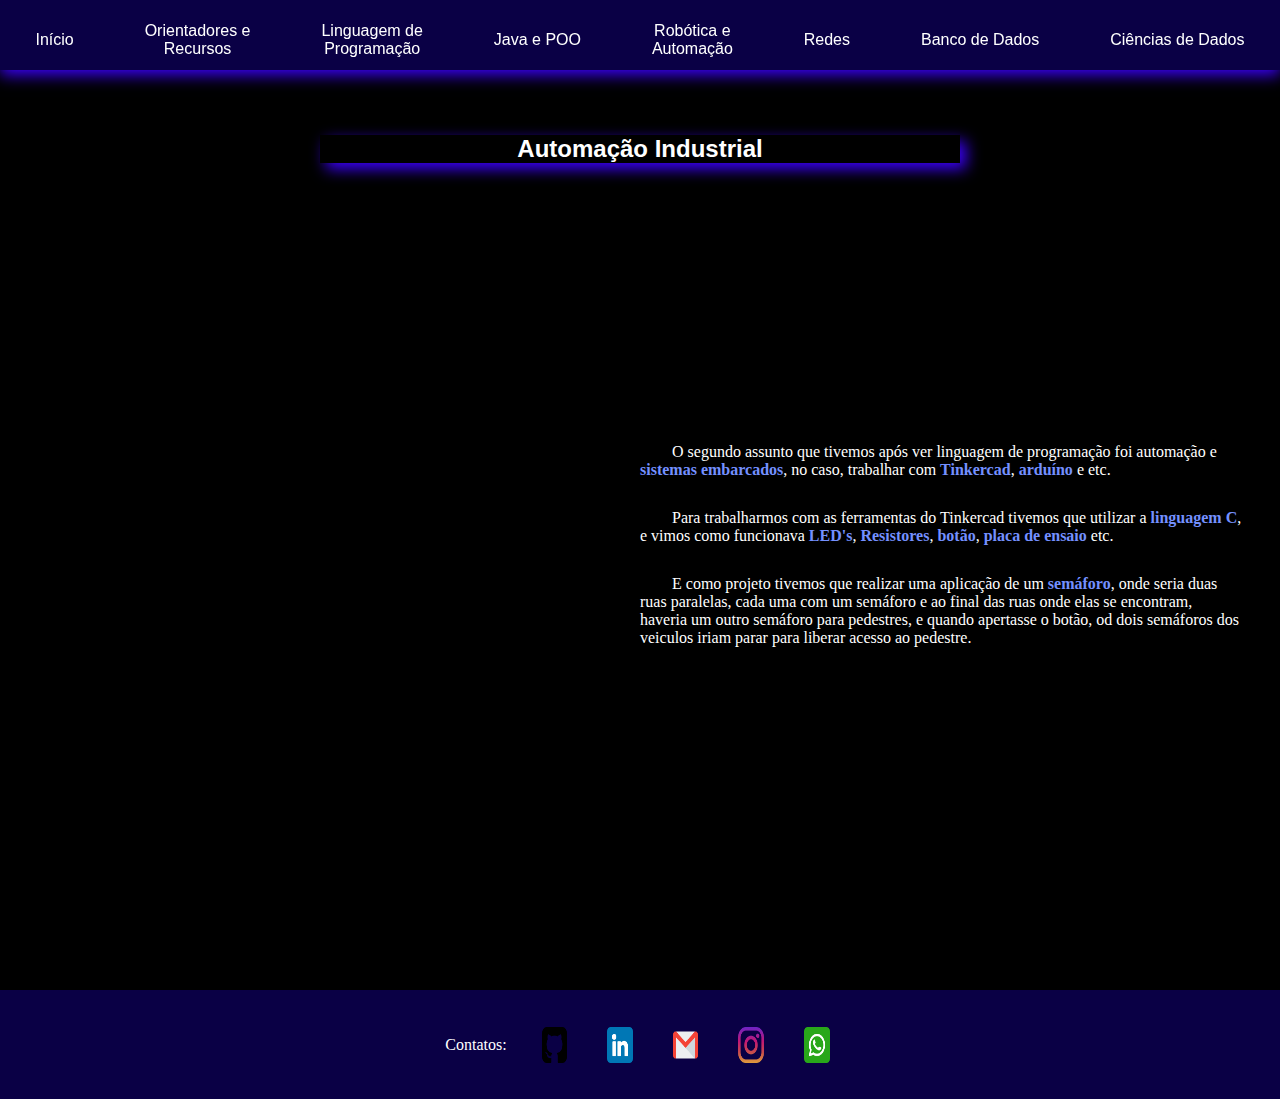
==== html/automacao.html @ ecc78ec6 "outro commit" ====
<!DOCTYPE html>
<html lang="en">
<head>
    <meta charset="UTF-8">
    <meta http-equiv="X-UA-Compatible" content="IE=edge">
    <meta name="viewport" content="width=device-width, initial-scale=1.0">
    <title>Robótica e Automação</title>
    <link rel="stylesheet" href="/css/style.css">
</head>
<body>
    <header><a name="inicio"></a>
        <nav class="links">
            <ul>
                <li><a href="/html/index.html">Início</a></li>
                <li><a href="/html/index.html">Orientadores e<br> Recursos</a></li>
                <li><a href="/html/linguagem.html">Linguagem de <br> Programação</a></li>
                <li><a href="/html/linguagem.html">Java e POO</a></li>
                <li><a href="#automcao">Robótica e<br> Automação</a></li>
                <li><a href="/html/redes.html">Redes</a></li>
                <li><a href="/html/banco.html">Banco de Dados</a></li>
                <li><a href="/html/ciencia.html">Ciências de Dados</a></li>
            </ul>
        </nav>
    </header>

    <section id="automacao"><a name="automacao"></a>
        <div class="container_automacao">
            <div class="conjunto_automacao"><a name="automacao"></a>
                <div class="title_automacao"><strong>Automação Industrial</strong></div>
                <div class="text_video_auto">
                    <video class="video_automacao" src="/video/Circuit Semáforo -  Tinkercad com codigo.mp4" autoplay muted loop></video>
                    <div class="text_automacao">
                        <p>&emsp;&emsp;O segundo assunto que tivemos após ver linguagem de programação foi automação e <b>sistemas embarcados</b>, no caso, trabalhar com <b>Tinkercad</b>, <b>arduíno</b> e etc.</p>
                        <p>&emsp;&emsp;Para trabalharmos com as ferramentas do Tinkercad tivemos que utilizar a <b>linguagem C</b>, e vimos como funcionava <b>LED's</b>, <b>Resistores</b>, <b>botão</b>, <b>placa de ensaio</b> etc.</p>  
                        <p>&emsp;&emsp;E como projeto tivemos que realizar uma aplicação de um <b>semáforo</b>, onde seria duas ruas paralelas, cada uma com um semáforo e ao final das ruas onde elas se encontram, haveria um outro semáforo para pedestres, e quando apertasse o botão, od dois semáforos dos veiculos iriam parar para liberar acesso ao pedestre.</p>
                    </div>
                </div>
            </div>
        </div>
    </section>
    
    <footer>
        <p>Contatos:</p>
        <a href="https://github.com/Talia-goncalves"><img src="/img/contatos/github-sign.png" alt=""></a>
        <a href="https://www.linkedin.com/in/talia-gon%C3%A7alves-6294ba239/"><img src="/img/contatos/linkedin.png" alt=""></a>
        <a href="mailto:gtalia246@gmail.com"><img src="/img/contatos/gmail.png" alt=""></a>
        <a href="https://www.instagram.com/taliagoncalves_/"><img src="/img/contatos/instagram.png" alt=""></a>
        <a href="https://wa.me/+5515997633908"><img src="/img/contatos/whatsapp.png" alt=""></a>
    </footer>
</body>
</html>
---- css/style.css ----
@import url('https://fonts.googleapis.com/css2?family=Poppins&display=swap');
*{
    margin: 0%;
    padding: 0;
    border: 0;
}
b{
    color: #7490ff;
}
nav{
    height: 70px;
    width: 100%;
    position: fixed;
    display: flex; justify-content: space-around;
    background-color: #0a0045;
    box-shadow: 0px 5px 15px rgb(60, 0, 255);
    z-index: 999;
}
header{
    display: flex;
}
ul{
    display: flex;
    justify-content: space-around;
    width: 100%;
    padding-left: -40px;
    align-items: center;
    text-align: center;
    list-style: none;
    font-family: 'Lucida Sans', 'Lucida Sans Regular', 'Lucida Grande', 'Lucida Sans Unicode', Geneva, Verdana, sans-serif;
}
li,a{
    display: block;
    margin-top: 5px;
    padding: 5px;
    text-decoration: none;
    color: rgb(255, 255, 255);
    transition: 0.3s;
    transition: all ease-in-out 0.5s;
}
li:hover{
    font-size: 120%;
    cursor: pointer;
}
body{
    background-color: rgb(0, 0, 0);
    color: white;
}
.container_inicio{
    display: grid;
    grid-template-columns: 50% 50%;
}
.container_orientador, .nomes, .container_recursos{
    display: flex;
    flex-direction: column;
    justify-content: space-around;
    align-items: center;
    margin: 15px;
}
.conjunto_inicio{
    display: flex;
    justify-content: space-around;
    align-items: center;
    color: aliceblue;
    height: 99vh;
    position: relative;
    z-index: 1;
}
.nomes, .img_orientadores, .img_logos{
    margin-top: 15px;
    flex-direction: row;
    gap: 260px;
    font-size: x-large;
}
.conjunto_linguagem{
    display: flex;
    justify-content: space-around;
    align-items: center;
    color: rgb(255, 255, 255);
    height: 99vh;
    margin-top: 10%;
}
.foto{
    width: 100vw;
    height: 102vh;
}
img{
    height: 4vh;
    width: 2vw;
}
.imagem{
    position: absolute;
    z-index: 2;
    margin-top: -7%;
    margin: auto;
}
#prof_andre, #prof_caina, #prof_gabriel{
    justify-content: space-between;
    width: 300px;
    height: 300px;
    margin: 30px;
    border-radius: 50px;
    border: solid 5px;
    border-color:#140085;
}
#html, #css, #javaScript, #java_logo, #tinkercad, #robotica, #redes, #postgre, #python, #calculo{
    justify-content: space-around;
    align-items: center;
    width: 150px;
    height: 150px;
    margin: 30px;
    border-radius: 5px;
}
.title_inicio{
    display: flex; 
    justify-content: center;
    flex-direction: column;
    margin-left: 3%;
    margin-top: 20vh;
    font: bolder;
    font-family:Verdana, Geneva, Tahoma, sans-serif;
    font-size:x-large;
}
.title_orientador, .title_recursos{
    font-size: xx-large;
    text-align: center;
    width: 50%;
    margin-top: 13vh;
    box-shadow: 6px 6px 15px rgb(60, 0, 255);
    font-family: Cambria, Cochin, Georgia, Times, 'Times New Roman', serif;
}
.title_linguagem{
    display: flex; 
    justify-content: center;
    gap: 30px;
    width: 100%;
    font-family: Cambria, Cochin, Georgia, Times, 'Times New Roman', serif;
    font-size:xx-large;
    margin-top: 75vh;
    margin-bottom: 20px;
    box-shadow: -4px 6px 10px rgb(60, 0, 255);
}
.title_curriculo, .title_js{
    display: flex; 
    justify-content: center;
    flex-direction: column;
    font: bolder;
    font-family: Verdana, Geneva, Tahoma, sans-serif;
    font-size:medium;
    margin-left: 3%;
    margin-top: 3vh;
}
.title_js{
    font-size:large;
    margin-left: 3%;
}
.title_java, .title_automacao{
    display: flex; 
    justify-content: center;
    gap: 30px;
    width: 50%;
    margin-top: 90vh;
    margin-bottom: 20px;
    margin-left: 25vw;
    color: #ffffff;
    font-size:x-large;
    font-family:Verdana, Geneva, Tahoma, sans-serif;
    box-shadow: 6px 6px 15px rgb(60, 0, 255);
}
.title_automacao{
    margin-top: 10vh;
    margin-bottom: 0%;
}
.text_inicio{
    display: flex; 
    justify-content: center;
    flex-direction: column;
    text-align: justify;
    position: absolute;
    left: 3vw;
    width: 35vw;
    z-index: 3;
    gap: 30px;
    font: bolder;
    font-size:small;
    font-family: 'Lucida Sans', 'Lucida Sans Regular', 'Lucida Grande', 'Lucida Sans Unicode', Geneva, Verdana, sans-serif;
}
.text_linguagem{
    display: flex;
    flex-direction: column;
    gap: 10px;
    font: bolder;
    font-family: 'Lucida Sans', 'Lucida Sans Regular', 'Lucida Grande', 'Lucida Sans Unicode', Geneva, Verdana, sans-serif;
    font-size:medium;
    text-align: justify;
    right: 3vw;
    width: 50vw;
}
.text_js{
    display: flex;
    flex-direction: column;
    color:#ffffff;
    gap: 13px;
    font-family: 'Lucida Sans', 'Lucida Sans Regular', 'Lucida Grande', 'Lucida Sans Unicode', Geneva, Verdana, sans-serif;
    font: bolder;
    font-size:medium;
    text-align: justify;
}
.text_img, .text_video_auto{
    display: flex;
    justify-content: space-around;
    align-items: center;
    
}
.text_video_auto{
    margin: 0%;
    margin-top: -5%;
}
.text_java{
    display: flex;
    flex-direction: column;
    align-items: center;
    width: 50%;
    left: 50%;
    color: #ffffff;
    gap: 50px;
}
.img_java{
    width: 550px;
    height: 400px;
}
.img_java:hover {
    animation: girar 4s linear infinite;
}
@keyframes girar {
    0% {
      transform: rotateY(0deg);
    }
    100% {
      transform: rotateY(360deg);
    }
}
.text_automacao{
    display: flex;
    flex-direction: column;
    width: 60%;
    left: 50%;
    color: #ffffff;
    gap: 30px;
    margin: 3%;
    font-size: medium;
}
#video_curriculo, #video_htlm, #video_js, #video_culinaria{
    display: flex;
    flex-direction: column;
    justify-content: center;
    gap: 40px;
    height: 35vh;
    margin-left: 0%;
    margin-top: 14px;
    box-shadow: 1px -2px 7px rgb(60, 0, 255);
}
.videos_linguagem, .videos_java{
    display: flex;
    flex-direction: column;
    gap: 40px;
    margin-top: 75vh
}
.videos_java{
    margin-top: 0px;
}
.video_java{
    width: 43vw;
}
.video_automacao{
    width: 60vw;
    height: 99vh;
}
footer{
    display: flex;
    justify-content: center;
    align-items: center;
    background-color: #0a0045;
    padding: 3vh;
    gap: 30px;
}
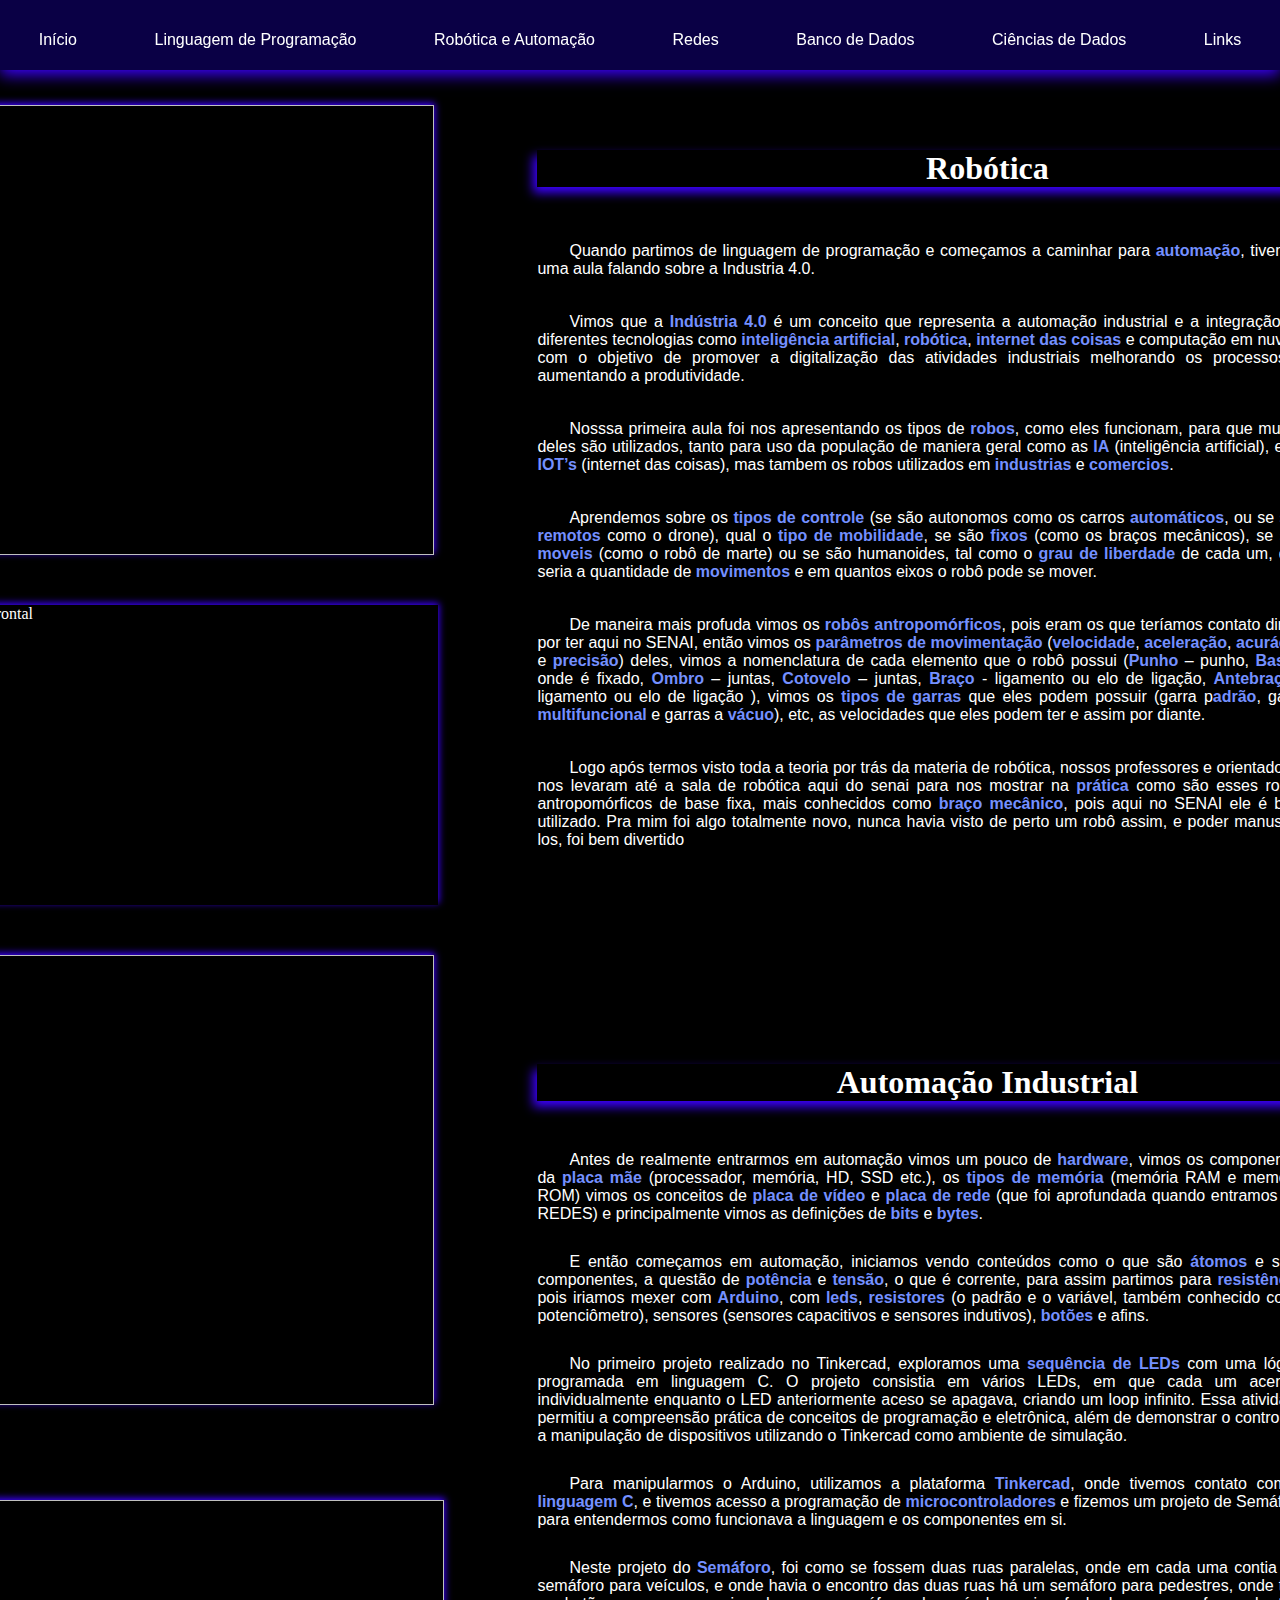
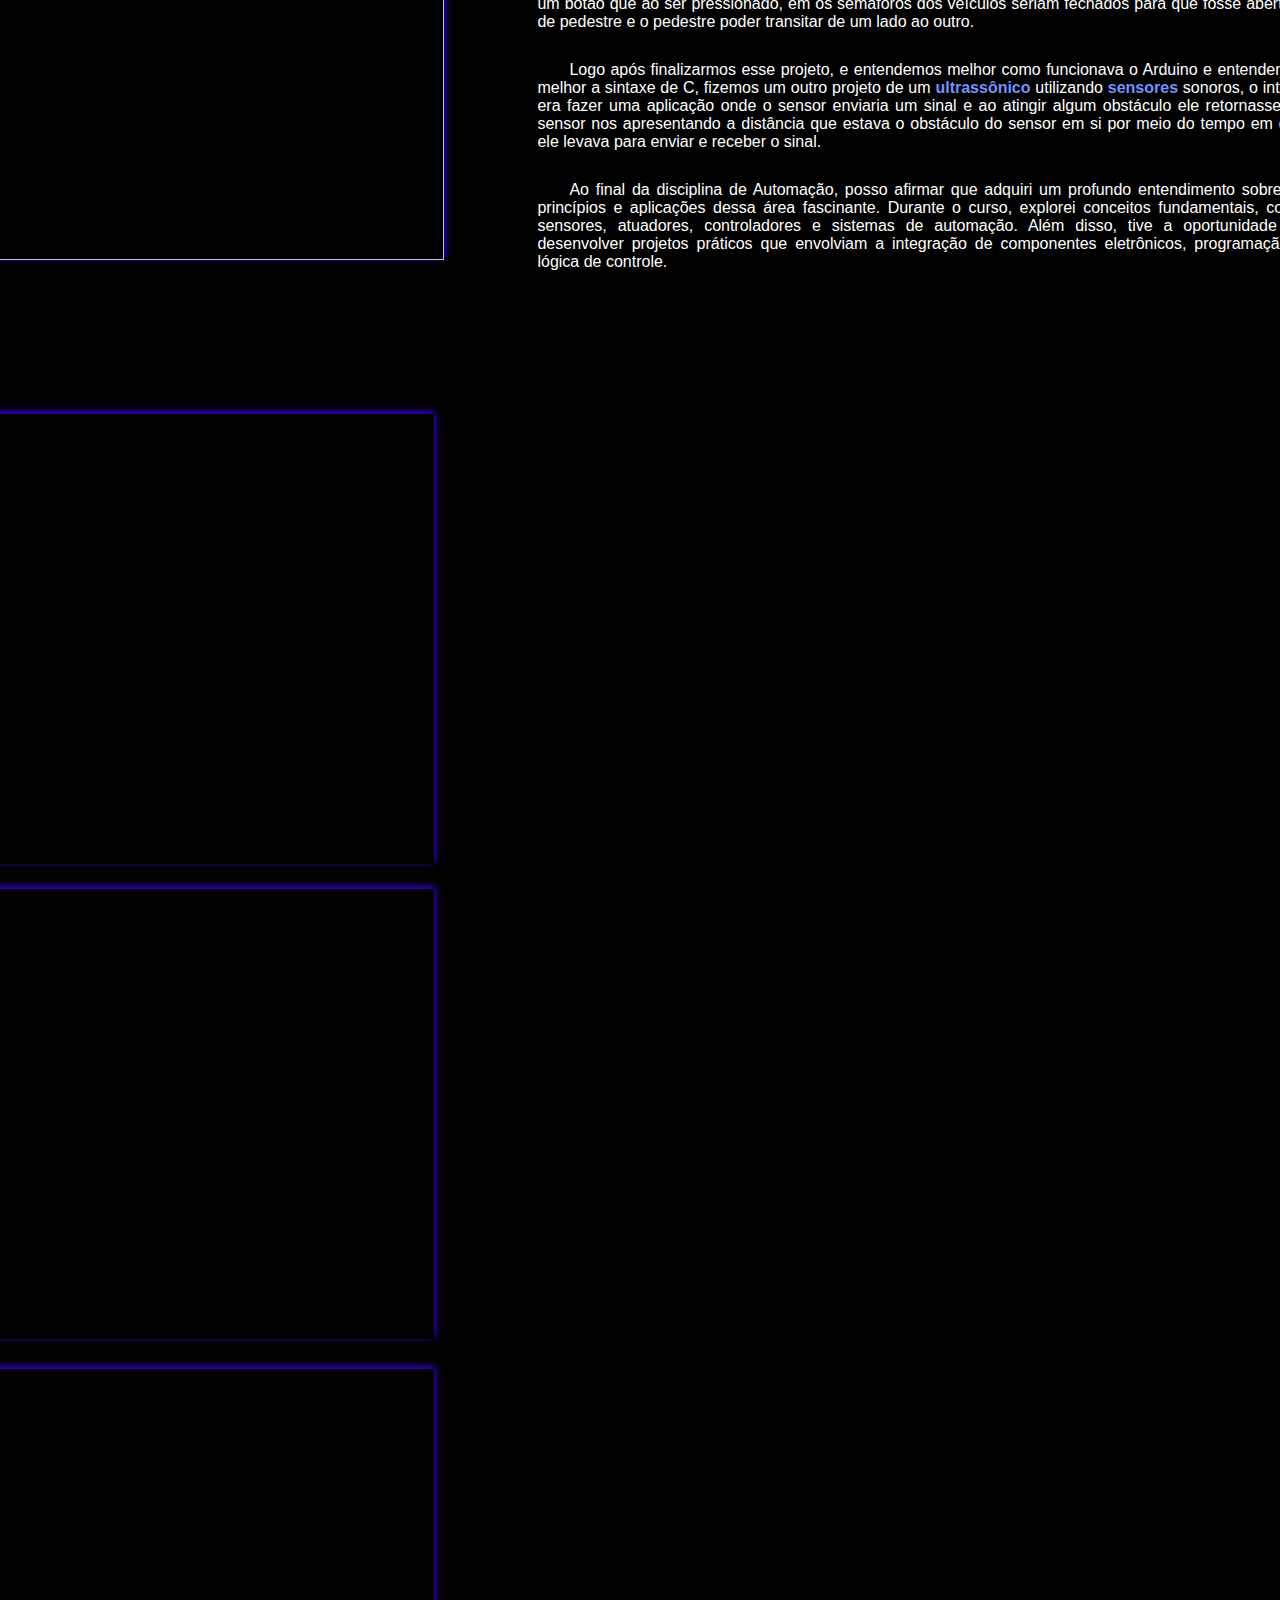
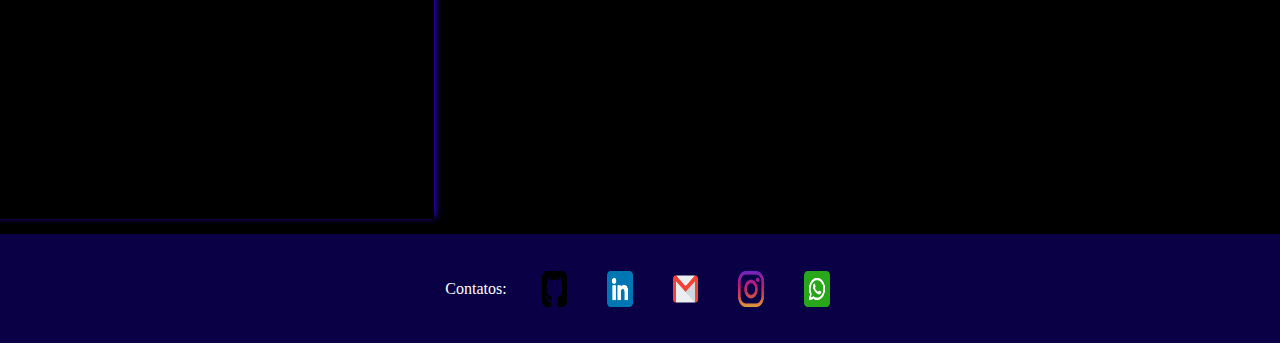
==== commit df2a0604: "projeto finalizado" ====
--- a/html/automacao.html
+++ b/html/automacao.html
@@ -12,27 +12,61 @@
         <nav class="links">
             <ul>
                 <li><a href="/html/index.html">Início</a></li>
-                <li><a href="/html/index.html">Orientadores e<br> Recursos</a></li>
-                <li><a href="/html/linguagem.html">Linguagem de <br> Programação</a></li>
-                <li><a href="/html/linguagem.html">Java e POO</a></li>
-                <li><a href="#automcao">Robótica e<br> Automação</a></li>
+                <li><a href="/html/linguagem.html">Linguagem de Programação</a></li>
+                <li><a href="#automcao">Robótica e Automação</a></li>
                 <li><a href="/html/redes.html">Redes</a></li>
                 <li><a href="/html/banco.html">Banco de Dados</a></li>
                 <li><a href="/html/ciencia.html">Ciências de Dados</a></li>
+                <li><a href="/html/links.html">Links</a></li>
             </ul>
         </nav>
     </header>
 
-    <section id="automacao"><a name="automacao"></a>
-        <div class="container_automacao">
-            <div class="conjunto_automacao"><a name="automacao"></a>
-                <div class="title_automacao"><strong>Automação Industrial</strong></div>
-                <div class="text_video_auto">
-                    <video class="video_automacao" src="/video/Circuit Semáforo -  Tinkercad com codigo.mp4" autoplay muted loop></video>
+    <section id="automacao">
+        <div class="container_automacao"><a name="automacao"></a>
+            <div class="conjunto_automacao">
+                <div class="imagens_automacao">
+                    <div class="industria">
+                        <img class="foto_industria" src="/img/automacao/industria_4.0.png" alt="">
+                    </div>
+                    <div class="container">
+                        <img class="front-image" src="/img/automacao/robo.png" alt="Imagem frontal">
+                        <img class="back-image" src="/img/automacao/robo_text.png" alt="Imagem traseira">
+                      </div>
+                    <div class="robo">
+                        <img class="ana_robo" src="/img/automacao/Ana_robo.jpeg" alt="">
+                    </div>
+                    <div class="hardware">
+                        <img id="hardware" src="/img/automacao/hardware.jpg" alt="">
+                    </div>
+                    <div class="video_sequencia">
+                        <video id="video_sequencia" src="/video/Circuit design Sequência de ligar LEDs _ Tinkercad — Mozilla Firefox 2023-06-12 15-06-50.mp4" autoplay muted loop></video>
+                    </div>
+                    <div class="video_semaforo">
+                        <video id="video_semaforo" src="/video/Circuit Semáforo -  Tinkercad com codigo.mp4" autoplay muted loop></video>
+                    </div>
+                    <div class="video_ultrassonico">
+                        <video id="video_ultrassonico" src="/video/Circuit design ultrasônico _ Tinkercad — Mozilla Firefox 2023-06-05 21-27-31.mp4" autoplay muted loop></video>
+                    </div>
+                </div>
+                <div class="text_robotica">
+                    <div class="title_robotica"><p><strong>Robótica</strong></p></div>
+                    <p>&emsp;&emsp;Quando partimos de linguagem de programação e começamos a caminhar para <b>automação</b>, tivemos uma aula falando sobre a Industria 4.0.</p>
+                    <p>&emsp;&emsp;Vimos que a <b>Indústria 4.0</b> é um conceito que representa a automação industrial e a integração de diferentes tecnologias como <b>inteligência artificial</b>, <b>robótica</b>, <b>internet das coisas</b> e computação em nuvem com o objetivo de promover a digitalização das atividades industriais melhorando os processos e aumentando a produtividade.</p>
+                    <p>&emsp;&emsp;Nosssa primeira aula foi nos apresentando os tipos de <b>robos</b>, como eles funcionam, para que muitos deles são utilizados, tanto para uso da população de maniera geral como as <b>IA</b> (inteligência artificial), e as <b>IOT’s</b> (internet das coisas), mas tambem os robos utilizados em <b>industrias</b> e <b>comercios</b>.</p>
+                    <p>&emsp;&emsp;Aprendemos sobre os <b>tipos de controle</b> (se são autonomos como os carros <b>automáticos</b>, ou se são <b>remotos</b> como o drone), qual o <b>tipo de mobilidade</b>, se são <b>fixos</b> (como os braços mecânicos), se são <b>moveis</b> (como o robô de marte) ou se são humanoides, tal como o <b>grau de liberdade</b> de cada um, que seria a quantidade de <b>movimentos</b> e em quantos eixos o robô pode se  mover. </p>
+                    <p>&emsp;&emsp;De maneira mais profuda vimos os <b>robôs antropomórficos</b>, pois eram os que teríamos contato direto por ter aqui no SENAI, então vimos os <b>parâmetros de movimentação</b> (<b>velocidade</b>, <b>aceleração</b>, <b>acurácia</b>, e <b>precisão</b>) deles, vimos a nomenclatura de cada elemento que o robô possui (<b>Punho</b> – punho, <b>Base</b> - onde é fixado, <b>Ombro</b> – juntas, <b>Cotovelo</b> – juntas, <b>Braço</b> - ligamento ou elo de ligação, <b>Antebraço</b> - ligamento ou elo de ligação ), vimos os <b>tipos de garras</b> que eles podem possuir (garra p<b>adrão</b>, garra <b>multifuncional</b> e garras a <b>vácuo</b>), etc, as velocidades que eles podem ter e assim por diante.</p>
+                    <p>&emsp;&emsp;Logo após termos visto toda a teoria por trás da materia de robótica, nossos professores e orientadores nos levaram até a sala de robótica aqui do senai para nos mostrar na <b>prática</b> como são esses robôs antropomórficos de base fixa, mais conhecidos como <b>braço mecânico</b>, pois aqui no SENAI ele é bem utilizado. Pra mim foi algo totalmente novo, nunca havia visto de perto um robô assim, e poder manuseá-los, foi bem divertido</p>
+
                     <div class="text_automacao">
-                        <p>&emsp;&emsp;O segundo assunto que tivemos após ver linguagem de programação foi automação e <b>sistemas embarcados</b>, no caso, trabalhar com <b>Tinkercad</b>, <b>arduíno</b> e etc.</p>
-                        <p>&emsp;&emsp;Para trabalharmos com as ferramentas do Tinkercad tivemos que utilizar a <b>linguagem C</b>, e vimos como funcionava <b>LED's</b>, <b>Resistores</b>, <b>botão</b>, <b>placa de ensaio</b> etc.</p>  
-                        <p>&emsp;&emsp;E como projeto tivemos que realizar uma aplicação de um <b>semáforo</b>, onde seria duas ruas paralelas, cada uma com um semáforo e ao final das ruas onde elas se encontram, haveria um outro semáforo para pedestres, e quando apertasse o botão, od dois semáforos dos veiculos iriam parar para liberar acesso ao pedestre.</p>
+                        <div class="title_automacao"><p><strong>Automação Industrial</strong></p></div>
+                        <p>&emsp;&emsp;Antes de realmente entrarmos em automação vimos um pouco de <b>hardware</b>, vimos os componentes da <b>placa mãe</b> (processador, memória, HD, SSD etc.), os <b>tipos de memória</b> (memória RAM e memória ROM) vimos os conceitos de <b>placa de vídeo</b> e <b>placa de rede</b> (que foi aprofundada quando entramos em REDES) e principalmente vimos as definições de <b>bits</b> e <b>bytes</b>.</p>
+                        <p>&emsp;&emsp;E então começamos em automação, iniciamos vendo conteúdos como o que são <b>átomos</b> e seus componentes, a questão de <b>potência</b> e <b>tensão</b>, o que é corrente, para assim partimos para <b>resistência</b>, pois iriamos mexer com <b>Arduino</b>, com <b>leds</b>, <b>resistores</b> (o padrão e o variável, também conhecido como potenciômetro), sensores (sensores capacitivos e sensores indutivos), <b>botões</b> e afins.</p>
+                        <p>&emsp;&emsp;No primeiro projeto realizado no Tinkercad, exploramos uma <b>sequência de LEDs </b>com uma lógica programada em linguagem C. O projeto consistia em vários LEDs, em que cada um acendia individualmente enquanto o LED anteriormente aceso se apagava, criando um loop infinito. Essa atividade permitiu a compreensão prática de conceitos de programação e eletrônica, além de demonstrar o controle e a manipulação de dispositivos utilizando o Tinkercad como ambiente de simulação.</p>
+                        <p>&emsp;&emsp;Para manipularmos o Arduino, utilizamos a plataforma <b>Tinkercad</b>, onde tivemos contato com a <b>linguagem C</b>, e tivemos acesso a programação de <b>microcontroladores</b> e fizemos um projeto de Semáforo para entendermos como funcionava a linguagem e os componentes em si.</p>
+                        <p>&emsp;&emsp;Neste projeto do <b>Semáforo</b>, foi como se fossem duas ruas paralelas, onde em cada uma contia um semáforo para veículos, e onde havia o encontro das duas ruas há um semáforo para pedestres, onde tem um botão que ao ser pressionado, em os semáforos dos veículos seriam fechados para que fosse aberto o de pedestre e o pedestre poder transitar de um lado ao outro.</p>
+                        <p>&emsp;&emsp;Logo após finalizarmos esse projeto, e entendemos melhor como funcionava o Arduino e entendemos melhor a sintaxe de C, fizemos um outro projeto de um <b>ultrassônico</b> utilizando <b>sensores</b> sonoros, o intuito era fazer uma aplicação onde o sensor enviaria um sinal e ao atingir algum obstáculo ele retornasse ao sensor nos apresentando a distância que estava o obstáculo do sensor em si por meio do tempo em que ele levava para enviar e receber o sinal.</p>
+                        <p>&emsp;&emsp;Ao final da disciplina de Automação, posso afirmar que adquiri um profundo entendimento sobre os princípios e aplicações dessa área fascinante. Durante o curso, explorei conceitos fundamentais, como sensores, atuadores, controladores e sistemas de automação. Além disso, tive a oportunidade de desenvolver projetos práticos que envolviam a integração de componentes eletrônicos, programação e lógica de controle.</p>
                     </div>
                 </div>
             </div>
--- a/css/style.css
+++ b/css/style.css
@@ -39,8 +39,10 @@
     transition: all ease-in-out 0.5s;
 }
 li:hover{
-    font-size: 120%;
     cursor: pointer;
+    -webkit-transform: scale(1.2);
+    -ms-transform: scale(1.2);
+    transform: scale(1.2);
 }
 body{
     background-color: rgb(0, 0, 0);
@@ -50,7 +52,7 @@
     display: grid;
     grid-template-columns: 50% 50%;
 }
-.container_orientador, .nomes, .container_recursos{
+.container_orientador, .nomes, .container_recurso, .container_automacao{
     display: flex;
     flex-direction: column;
     justify-content: space-around;
@@ -72,6 +74,14 @@
     gap: 260px;
     font-size: x-large;
 }
+.conjunto_links{
+    display: flex;
+    justify-content: space-around;
+    margin-top: 30px;
+    margin-bottom: 35px;
+    gap: 30px;
+    font-size: large;
+}
 .conjunto_linguagem{
     display: flex;
     justify-content: space-around;
@@ -79,6 +89,23 @@
     color: rgb(255, 255, 255);
     height: 99vh;
     margin-top: 10%;
+}
+.redes{
+    height: 100vh;
+    width: 100vw;
+    margin-bottom: 655px;
+}
+.conjunto_automacao, .conjunto_redes{
+    display: flex;
+    flex-direction: row;
+    justify-content: center;
+    width: 30%;
+    margin-right: 75px;
+}
+.conjunto_ciencias{
+    display: flex;
+    flex-direction: row;
+    justify-content: center;
 }
 .foto{
     width: 100vw;
@@ -109,7 +136,28 @@
     width: 150px;
     height: 150px;
     margin: 30px;
+    margin-left: 60px;
     border-radius: 5px;
+}
+.tcp_ip, .estruturas_redes, .aula_redes, .seminario, .mer1, .der, .codigo, .diagrama, .avangers, .titanic, .foto_regressao, .plot_reta, .plot_curva, .gif_seno{
+    display: flex;
+    flex-direction: column;
+    justify-content: space-between;
+    width: 40vw;
+    height: 45vh;
+    margin: 30px;
+    box-shadow: -1px 2px 7px rgb(60, 0, 255);
+}
+.imagens_banco{
+    margin-top: 15vh;
+    display: flex;
+    flex-direction: column;
+    margin-bottom: 10px;
+}
+
+.imagens_redes{
+    margin-top: 10vh;
+    margin-right: -95vw;
 }
 .title_inicio{
     display: flex; 
@@ -121,7 +169,7 @@
     font-family:Verdana, Geneva, Tahoma, sans-serif;
     font-size:x-large;
 }
-.title_orientador, .title_recursos{
+.title_orientador, .title_recursos, .title_redes, .title_banco, .title_ciencias{
     font-size: xx-large;
     text-align: center;
     width: 50%;
@@ -129,16 +177,37 @@
     box-shadow: 6px 6px 15px rgb(60, 0, 255);
     font-family: Cambria, Cochin, Georgia, Times, 'Times New Roman', serif;
 }
-.title_linguagem{
+.title_redes, .title_banco{
+    margin-top: 20vh;
+    width: 90%;
+}
+.title_ciencias{
+    width: 95%;
+    margin-top: 5vh;
+}
+.title_banco{
+    margin-top: -270vh;
+}
+.title_recursos{
+    margin-left: 25%;
+}
+
+.title_linguagem, .title_robotica, .title_automacao{
     display: flex; 
     justify-content: center;
     gap: 30px;
-    width: 100%;
+    width: 100vh;
     font-family: Cambria, Cochin, Georgia, Times, 'Times New Roman', serif;
     font-size:xx-large;
-    margin-top: 75vh;
+    margin-top: 145vh;
     margin-bottom: 20px;
     box-shadow: -4px 6px 10px rgb(60, 0, 255);
+}
+.title_robotica, .imagens_ciencias{
+    margin-top: 10vh;
+}
+.title_automacao{
+    margin-top: 20vh;
 }
 .title_curriculo, .title_js{
     display: flex; 
@@ -148,28 +217,29 @@
     font-family: Verdana, Geneva, Tahoma, sans-serif;
     font-size:medium;
     margin-left: 3%;
-    margin-top: 3vh;
+    margin-top: 2vh;
 }
 .title_js{
     font-size:large;
     margin-left: 3%;
 }
-.title_java, .title_automacao{
+.title_java, .title_link{
     display: flex; 
     justify-content: center;
     gap: 30px;
     width: 50%;
-    margin-top: 90vh;
-    margin-bottom: 20px;
+    margin-top: 170vh;
     margin-left: 25vw;
     color: #ffffff;
     font-size:x-large;
     font-family:Verdana, Geneva, Tahoma, sans-serif;
     box-shadow: 6px 6px 15px rgb(60, 0, 255);
 }
-.title_automacao{
-    margin-top: 10vh;
-    margin-bottom: 0%;
+.title_link{
+    margin-top: 20vh;
+    width: 50%;
+    margin-left: 25%;
+    font-size: xx-large;
 }
 .text_inicio{
     display: flex; 
@@ -188,7 +258,7 @@
 .text_linguagem{
     display: flex;
     flex-direction: column;
-    gap: 10px;
+    gap: 20px;
     font: bolder;
     font-family: 'Lucida Sans', 'Lucida Sans Regular', 'Lucida Grande', 'Lucida Sans Unicode', Geneva, Verdana, sans-serif;
     font-size:medium;
@@ -196,38 +266,62 @@
     right: 3vw;
     width: 50vw;
 }
-.text_js{
+.text_js, .text_redes, .text_banco, .text_ciencias{
     display: flex;
     flex-direction: column;
     color:#ffffff;
-    gap: 13px;
+    gap: 20px;
     font-family: 'Lucida Sans', 'Lucida Sans Regular', 'Lucida Grande', 'Lucida Sans Unicode', Geneva, Verdana, sans-serif;
     font: bolder;
     font-size:medium;
     text-align: justify;
 }
-.text_img, .text_video_auto{
-    display: flex;
-    justify-content: space-around;
-    align-items: center;
-    
-}
-.text_video_auto{
-    margin: 0%;
-    margin-top: -5%;
-}
-.text_java{
-    display: flex;
-    flex-direction: column;
-    align-items: center;
-    width: 50%;
-    left: 50%;
-    color: #ffffff;
-    gap: 50px;
+.text_redes{
+    width: 50vw;
+    gap: 30px;
+}
+.text_ciencias{
+    width: 50vw;
+    gap: 35px;
+    margin-top: 15vh;
+    margin-left: 2vw;
+}
+.text_banco{
+    width: 45vw;
+    gap: 30px;
+    margin-left: 110vh;
+}
+.text_img{
+   display: flex;
+   flex-direction: row;
+   gap: 35px;
+}
+.text_java, .text_robotica{
+    display: flex;
+    flex-direction: column;
+    width: 50vw;
+    gap: 40px;
+    margin-left: 2.5%;
+    margin-top: 4%;
+    margin-bottom: 5%;
+    font: bolder;
+    font-size:medium;
+    text-align: justify;
+    font-family: 'Lucida Sans', 'Lucida Sans Regular', 'Lucida Grande', 'Lucida Sans Unicode', Geneva, Verdana, sans-serif;
+}
+.text_robotica{
+    margin-right: -70%;
+    margin-left: 25%;
+    width: 60vw;
+    gap: 35px;
+}
+.text_automacao{
+    display: flex;
+    flex-direction: column;
+    gap: 30px;
 }
 .img_java{
-    width: 550px;
-    height: 400px;
+    width: 40.8vw;
 }
 .img_java:hover {
     animation: girar 4s linear infinite;
@@ -240,41 +334,86 @@
       transform: rotateY(360deg);
     }
 }
-.text_automacao{
-    display: flex;
-    flex-direction: column;
-    width: 60%;
-    left: 50%;
-    color: #ffffff;
-    gap: 30px;
-    margin: 3%;
-    font-size: medium;
-}
-#video_curriculo, #video_htlm, #video_js, #video_culinaria{
+
+#video_culinaria, #video_curriculo, #video_htlm, #video_js, #video_folha, .img_java, .video_java{
     display: flex;
     flex-direction: column;
     justify-content: center;
     gap: 40px;
-    height: 35vh;
+    height: 45vh;
     margin-left: 0%;
     margin-top: 14px;
     box-shadow: 1px -2px 7px rgb(60, 0, 255);
 }
-.videos_linguagem, .videos_java{
-    display: flex;
-    flex-direction: column;
-    gap: 40px;
-    margin-top: 75vh
+.videos_linguagem{
+    display: flex;
+    flex-direction: column;
+    justify-content: center;
+    gap: 30px;
+    margin-top: 145vh;
 }
 .videos_java{
-    margin-top: 0px;
-}
-.video_java{
-    width: 43vw;
-}
-.video_automacao{
-    width: 60vw;
-    height: 99vh;
+    margin-bottom: 5%;
+    margin-right: 3%;
+    display: flex;
+    flex-direction: column;
+    margin-top: 3%;
+    gap: 5vh;
+}
+.imagens_automacao{
+    margin-top: 100px;
+    display: flex;
+    flex-direction: column;
+    align-items: center;
+    gap: 50px;
+}
+#hardware{
+    width: 41vw;
+    height: 40vh;
+    margin-left: -19vw;
+    margin-bottom: -20vh;
+    margin-top: 5vh;
+    box-shadow: 1px -2px 7px rgb(60, 0, 255);
+}
+.foto_industria, .ana_robo, .video_sequencia, .video_semaforo, .video_ultrassonico{
+    display: flex;
+    flex-direction: column;
+    width: 40vw;
+    height: 50vh;
+    margin-top: 100px;
+    margin-left: -250px;
+    box-shadow: 1px -2px 7px rgb(60, 0, 255);
+}
+.video_ultrassonico{
+    margin-top: -20px;
+}
+.foto_industria{
+    margin-top: -40px;
+}
+.video_semaforo{
+    margin-top: -25px;
+}
+.container {
+    position: relative;
+    width: 200px;
+    height: 200px;
+}
+.container:hover .front-image {
+    opacity: 0;
+}
+.container:hover .back-image {
+    opacity: 1;
+}
+.front-image, .back-image {
+    position: absolute;
+    transition: opacity 0.5s ease;
+    width: 520px;
+    height: 300px;
+    left: -285px;
+    box-shadow: 1px -2px 7px rgb(60, 0, 255);
+}
+.back-image {
+    opacity: 0;
 }
 footer{
     display: flex;
